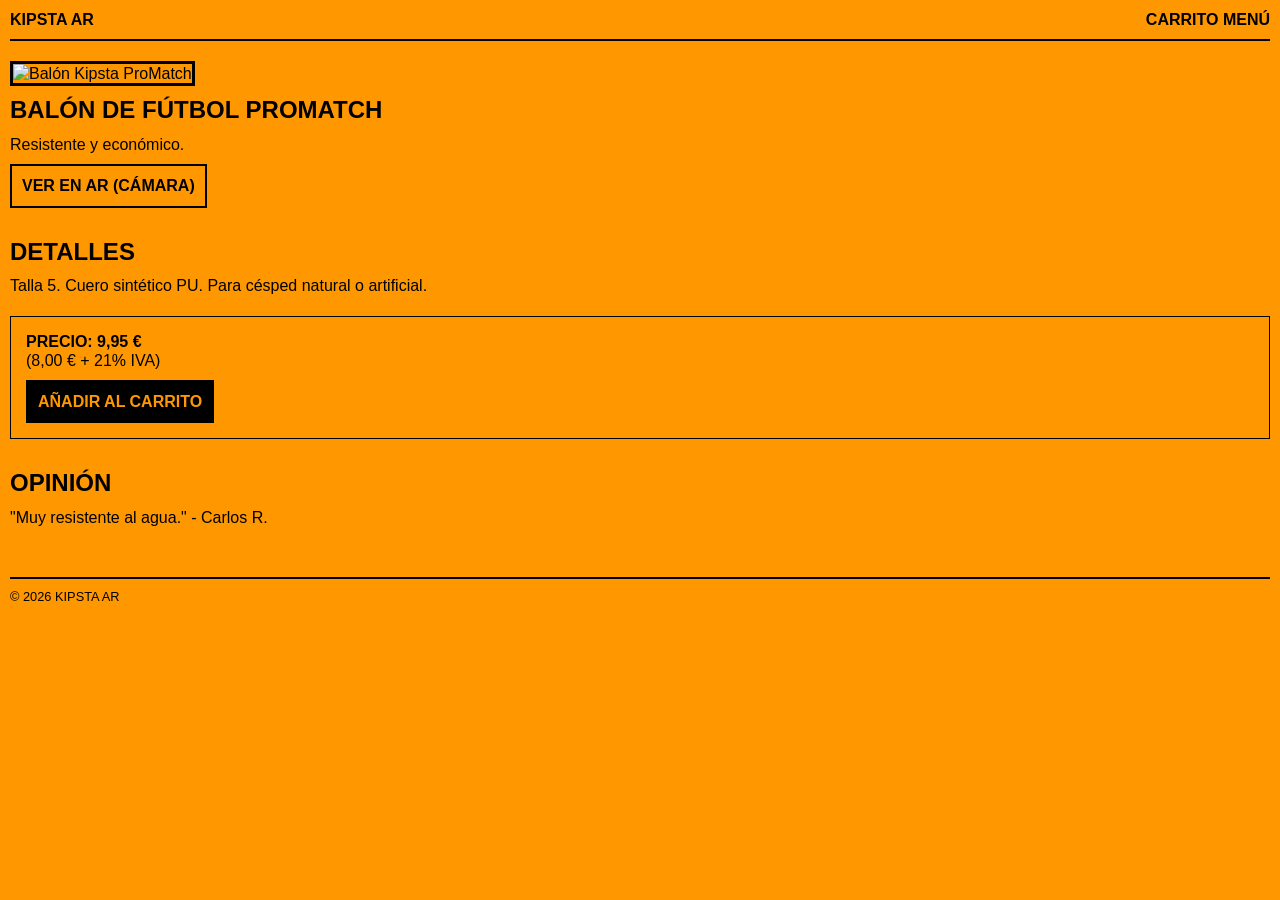
==== index.html @ 3e6139d9 "Add files via upload" ====
<!DOCTYPE html>
<html lang="es">
<head>
    <meta charset="UTF-8">
    <title>KIPSTA AR - Balón ProMatch</title>
    <link rel="stylesheet" href="style.css">
</head>
<body>

<header>
    <strong>KIPSTA AR</strong>
    <nav>
        <a href="#">CARRITO</a>
        <a href="#">MENÚ</a>
    </nav>
</header>

<main>
    <section class="producto">
        <img src="imagen/balon.png" alt="Balón Kipsta ProMatch">
        <h1>Balón de Fútbol ProMatch</h1>
        <p>Resistente y económico.</p>
        <a href="#" class="enlace-accion">VER EN AR (CÁMARA)</a>
    </section>

    <section class="info">
        <h2>Detalles</h2>
        <p>Talla 5. Cuero sintético PU. Para césped natural o artificial.</p>

        <div class="compra">
            <p><strong>PRECIO: 9,95 €</strong></p>
            <p>(8,00 € + 21% IVA)</p>
            <a href="#" class="enlace-compra">AÑADIR AL CARRITO</a>
        </div>
    </section>

    <section>
        <h2>Opinión</h2>
        <p>"Muy resistente al agua." - Carlos R.</p>
    </section>
</main>

<footer>
    <p>© 2026 KIPSTA AR</p>
</footer>

</body>
</html>
---- style.css ----
/* --- ESTILO BRUTALISTA / BÁSICO --- */
* {
    margin: 0;
    padding: 0;
    box-sizing: border-box;
}

body {
    background-color: #FF9800; /* NARANJA */
    font-family: sans-serif;
    color: #000;
    padding: 10px;
    line-height: 1.2;
}

header {
    border-bottom: 2px solid #000;
    padding-bottom: 10px;
    display: flex;
    justify-content: space-between;
    margin-bottom: 20px;
}

header a { color: #000; text-decoration: none; font-weight: bold; }

/* --- CONTENIDO --- */
section {
    margin-bottom: 30px;
}

h1, h2 {
    text-transform: uppercase;
    margin-bottom: 10px;
}

img {
    width: 200px; /* Tamaño fijo para no complicar */
    border: 3px solid #000;
    margin-bottom: 10px;
}

/* --- "BOTONES" QUE SON SOLO ENLACES CON BORDE --- */
.enlace-accion, .enlace-compra {
    display: inline-block;
    padding: 10px;
    border: 2px solid #000;
    color: #000;
    text-decoration: none;
    font-weight: bold;
    margin-top: 10px;
    background: none; /* Sin colores raros */
}

/* El de compra lo hacemos un poco más grueso para que se vea */
.enlace-compra {
    background-color: #000;
    color: #FF9800; /* Texto naranja sobre fondo negro */
}

.compra {
    margin-top: 20px;
    padding: 15px;
    border: 1px solid #000;
}

footer {
    margin-top: 50px;
    border-top: 2px solid #000;
    padding-top: 10px;
    font-size: 0.8rem;
}
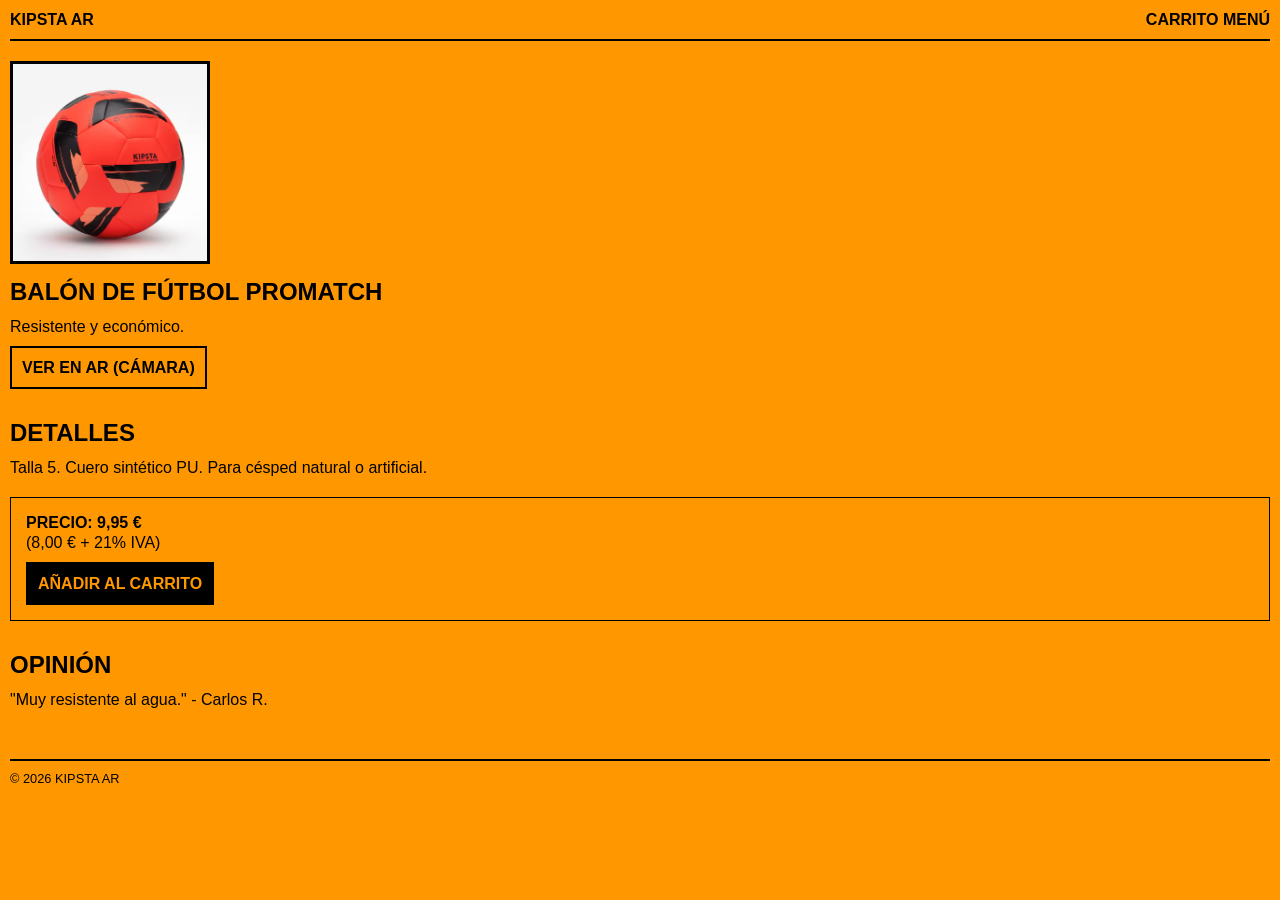
==== commit c46b83eb: "Update index.html" ====
--- a/index.html
+++ b/index.html
@@ -17,7 +17,7 @@
 
 <main>
     <section class="producto">
-        <img src="imagen/balon.png" alt="Balón Kipsta ProMatch">
+        <img src="image/balon.png" alt="Balón Kipsta ProMatch">
         <h1>Balón de Fútbol ProMatch</h1>
         <p>Resistente y económico.</p>
         <a href="#" class="enlace-accion">VER EN AR (CÁMARA)</a>
@@ -45,4 +45,5 @@
 </footer>
 
 </body>
-</html>+
+</html>
